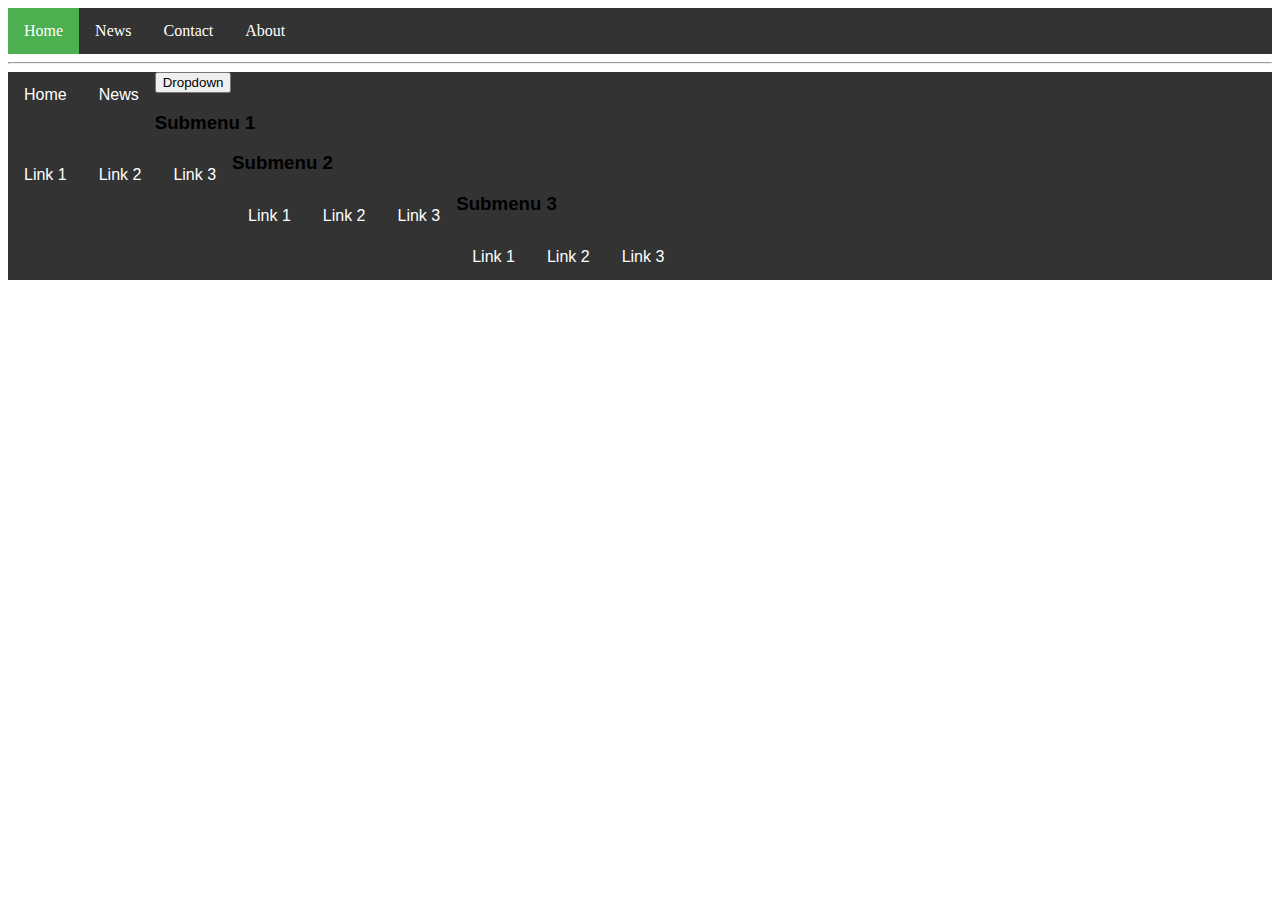
==== lesson15 pt2/index.html @ c34f53be "add" ====
<!DOCTYPE html>
<html lang="en">
<head>
    <meta charset="UTF-8">
    <meta name="viewport" content="width=device-width, initial-scale=1.0">
    <title>Document</title>
    <link rel="stylesheet" href="style.css">
</head>
<body>

    <ul>
        <li><a class="active" href="#home">Home</a></li>
        <li><a href="news">News</a></li>
        <li><a href="contact">Contact</a></li>
        <li><a href="about">About</a></li>
    </ul>


    <hr>

    <div class="navbar">
      <a href="#home">Home</a>
      <a href="#news">News</a>
      <div class="dropdown">
        <button class="dropbtn">Dropdown</button>
        <div class="dropdown-content"> 
          <div class="row">
            <div class="column">
              <h3>Submenu 1</h3>
              <a href="#">Link 1</a>
              <a href="#">Link 2</a>
              <a href="#">Link 3</a>
            </div>
            <div class="column">
              <h3>Submenu 2</h3>
              <a href="#">Link 1</a>
              <a href="#">Link 2</a>
              <a href="#">Link 3</a>
            </div>
            <div class="column">
              <h3>Submenu 3</h3>
              <a href="#">Link 1</a>
              <a href="#">Link 2</a>
              <a href="#">Link 3</a>
            </div>
          </div>
        </div>
      </div> 
    </div>



    
</body>
</html>
---- lesson15 pt2/style.css ----
ul{
    list-style-type: none;
    margin: 0;
    padding: 0;
    overflow: hidden;
    background-color: #333;
}
li{
    float: left;
}
li a{
    display: block;
    color: white;
    text-align: center;
    padding: 14px 16px;
    text-decoration: none;
}
li a:hover:not(.active){
    background-color: #111;

}
.active{
    background-color: #4CAF50;
}



.navbar{
    overflow: hidden;
    background-color: #333;
    font-family: Arial, Helvetica, sans-serif;
}
.navbar a{
    float: left;
    font-size: 16px;
    color: white;
    text-align: center;
    padding: 14px 16px;
    text-decoration: none;
}
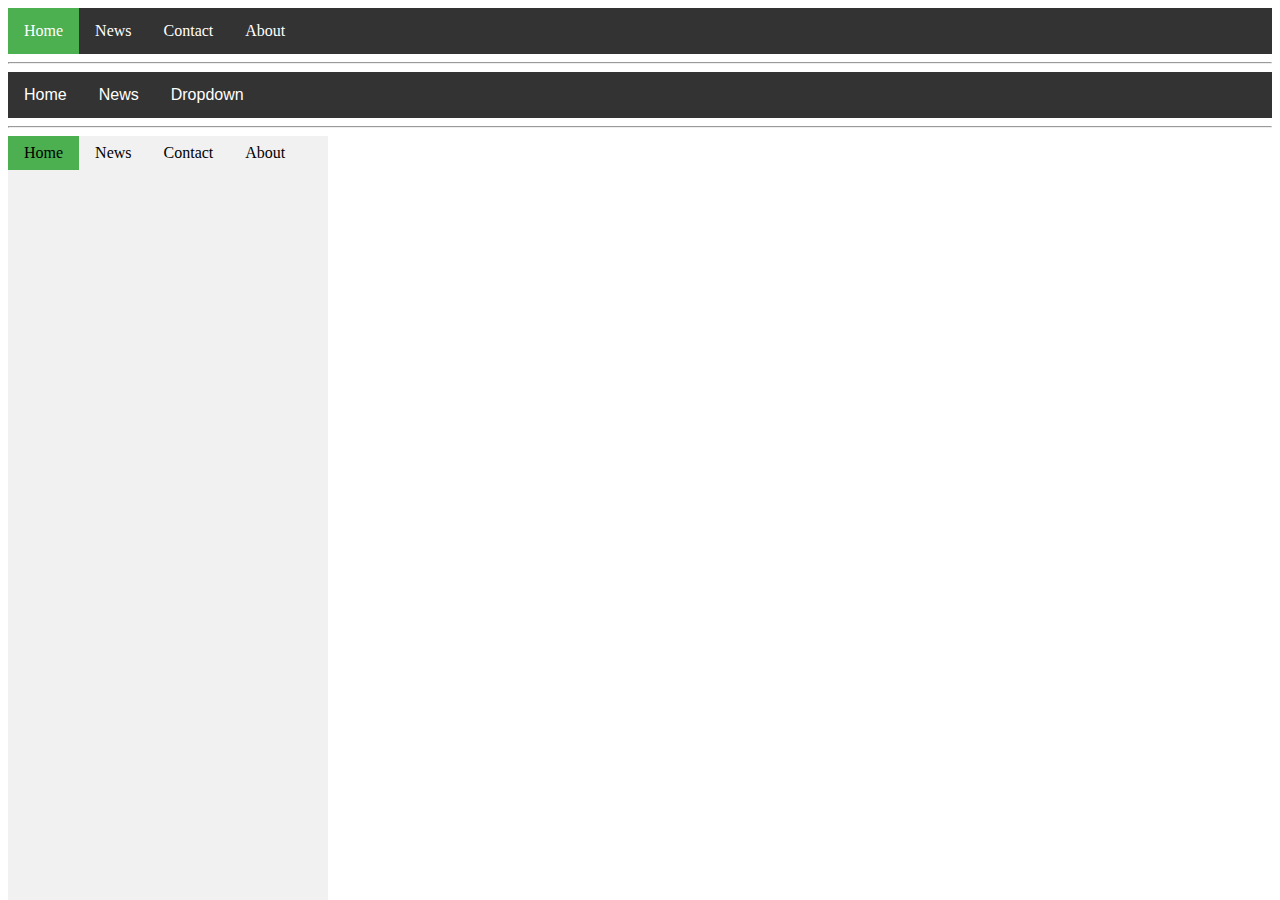
==== commit 6568eb10: "final" ====
--- a/lesson15 pt2/index.html
+++ b/lesson15 pt2/index.html
@@ -48,6 +48,15 @@
       </div> 
     </div>
 
+    <hr>
+
+    <ul id="vertical-menu">
+      <li><a class="active" href="#home">Home</a></li>
+      <li><a href="#news">News</a></li>
+      <li><a href="#contact">Contact</a></li>
+      <li><a href="#about">About</a></li>
+    </ul>
+
 
 
     
--- a/lesson15 pt2/style.css
+++ b/lesson15 pt2/style.css
@@ -39,5 +39,89 @@
     text-decoration: none;
 }
 
+.dropdown{
+    float: left;
+    overflow: hidden;
+}
+
+.dropdown .dropbtn{
+    font-size: 16px;
+    border: none;
+    outline: none;
+    color: white;
+    padding: 14px 16px;
+    background-color: inherit;
+    font: inherit;
+    margin: 0;
+}
+
+.navbar a:hover, .dropdown:hover .dropbtn{
+    background-color: #4CAF50;
+}
+.dropdown-content{
+    display: none;
+    position: absolute;
+    background-color: #f9f9f9;
+    width: 100%;
+    left: 0;
+    box-shadow: 0px 8px 16px 0px rgba(0,0,0,0.2);
+    z-index: 1;
+}
+.dropdown:hover .dropdown-content{
+    display: block;
+}
+.column{
+    float: left;
+    width: 33.33%;
+    padding: 10px;
+    background-color: #ccc;
+    height: 250px;
+}
+.column a{
+    float: none;
+    color: black;
+    text-decoration: none;
+    display: block;
+    text-align: left;
+}
+.column a:hover{
+    background-color: #ddd;
+}
+
+.row:after{
+    content: "";
+    display: table;
+    clear: both;
+}
+
+#vertical-menu{
+    list-style-type: none;
+    margin: 0;
+    padding: 0;
+    width: 25%;
+    background-color: #f1f1f1;
+    position: fixed;
+    height: 100%;
+    overflow: auto;
+}
+
+#vertical-menu li a{
+    display: block;
+    color: #000;
+    padding: 8px 16px;
+    text-decoration: none;
+}
+
+#veritacl-menu li a.active{
+    background-color: #4CAF50;
+    color: white;
+
+}
+#vertical-menu li a:hover:not(.active){
+    background-color: #555;
+    color: white;
+}
 
 
+
+
